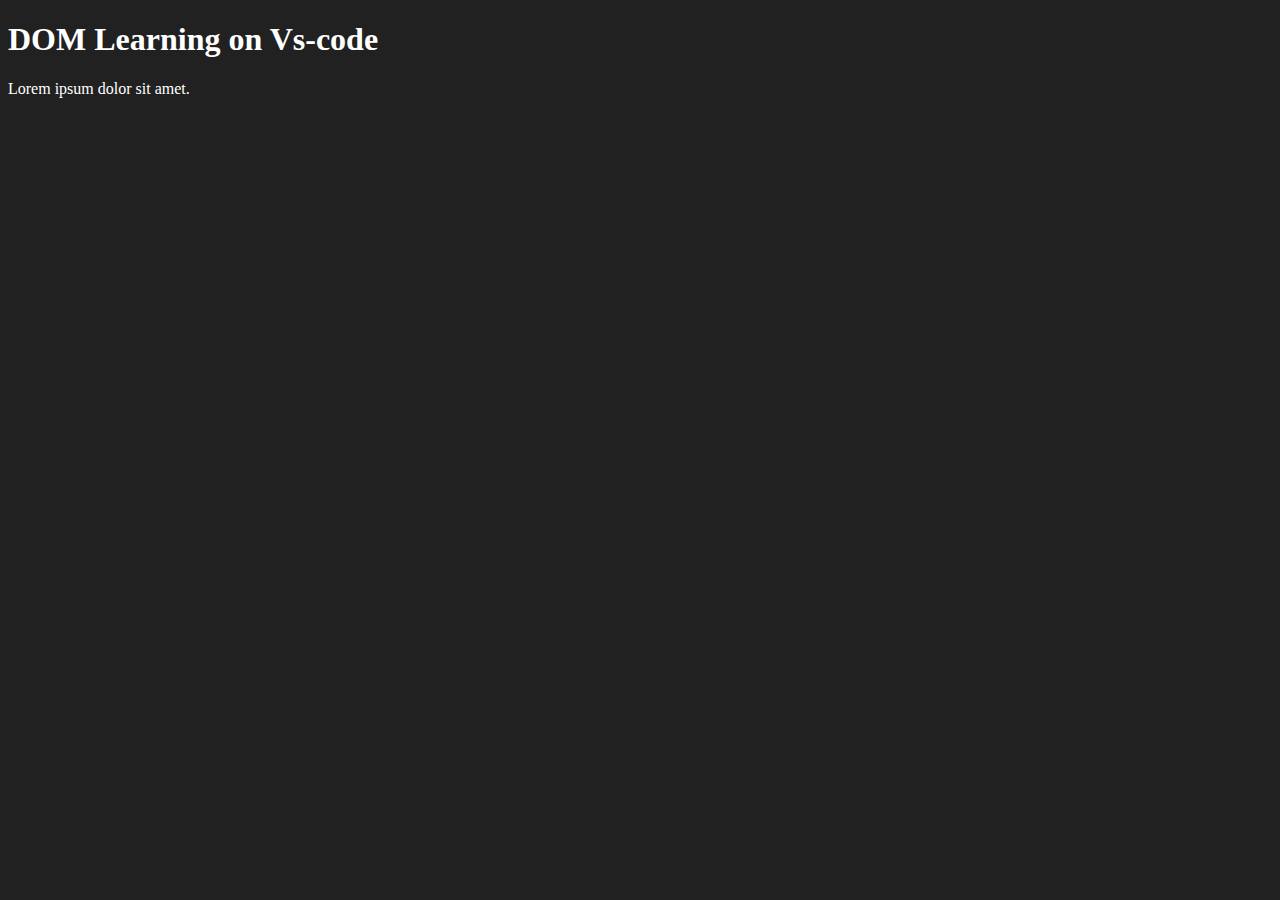
==== 06_Dom/one.html @ b1ffc5dd "Dom" ====
<!DOCTYPE html>
<html lang="en">
  <head>
    <meta charset="UTF-8" />
    <title>Dom Learning</title>
    <style>
      h1 {
        color: white;
      }
      p {
        color: white;
      }
    </style>
  </head>
  <body style="background-color: #212121">
    <div class="bg-black">
      <h1 id="title" class="heading">DOM Learning on Vs-code</h1>
      <p>Lorem ipsum dolor sit amet.</p>
    </div>
  </body>
</html>
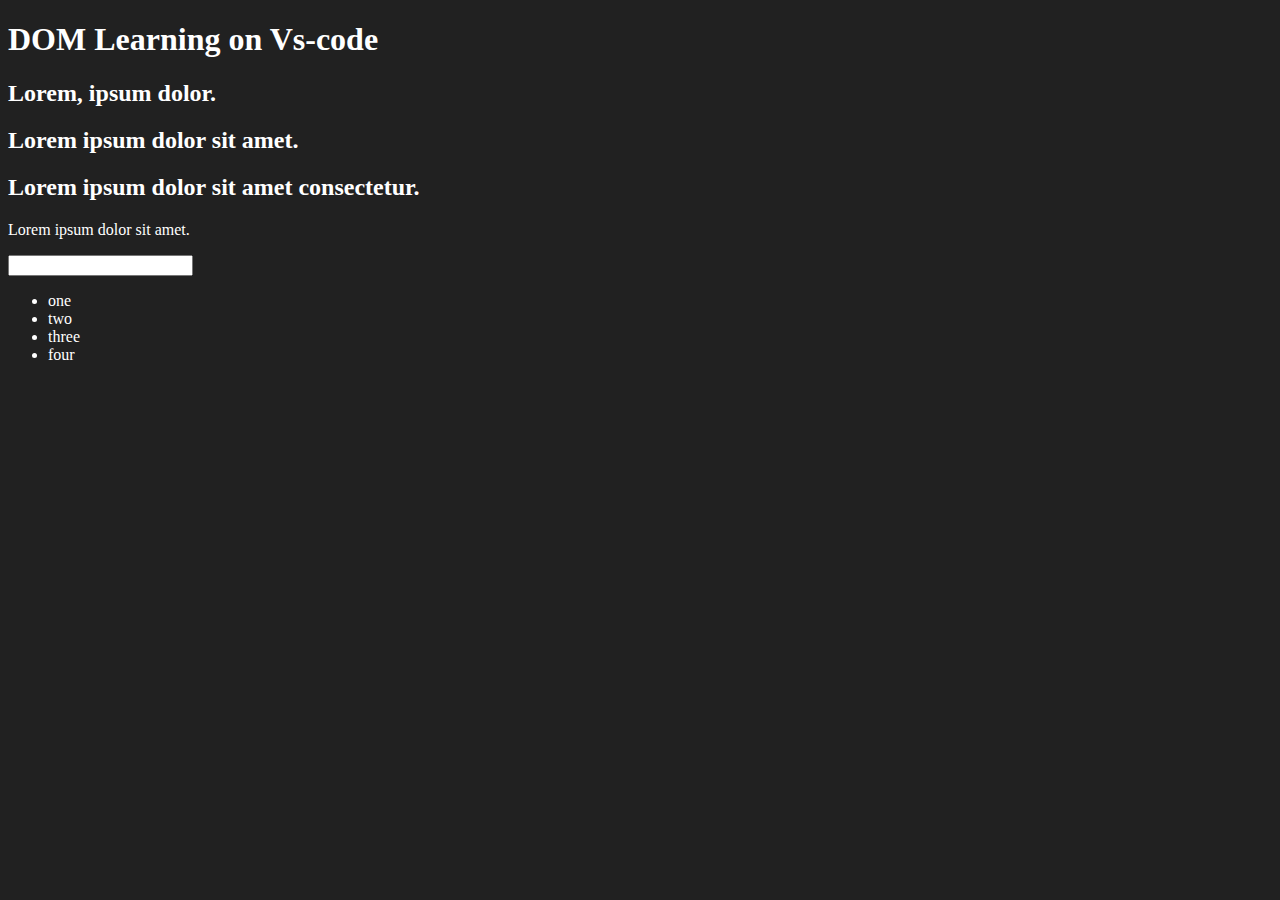
==== commit 597f16cd: "DOM" ====
--- a/06_Dom/one.html
+++ b/06_Dom/one.html
@@ -4,7 +4,9 @@
     <meta charset="UTF-8" />
     <title>Dom Learning</title>
     <style>
-      h1 {
+      h1,
+      h2,
+      ul {
         color: white;
       }
       p {
@@ -14,8 +16,21 @@
   </head>
   <body style="background-color: #212121">
     <div class="bg-black">
-      <h1 id="title" class="heading">DOM Learning on Vs-code</h1>
+      <h1 id="title" class="heading">
+        DOM Learning on Vs-code
+        <span style="display: none">Test-text</span>
+      </h1>
+      <h2>Lorem, ipsum dolor.</h2>
+      <h2>Lorem ipsum dolor sit amet.</h2>
+      <h2>Lorem ipsum dolor sit amet consectetur.</h2>
       <p>Lorem ipsum dolor sit amet.</p>
+      <input type="password" name="" id="" />
+      <ul>
+        <li class="list-item">one</li>
+        <li class="list-item">two</li>
+        <li class="list-item">three</li>
+        <li class="list-item">four</li>
+      </ul>
     </div>
   </body>
 </html>
